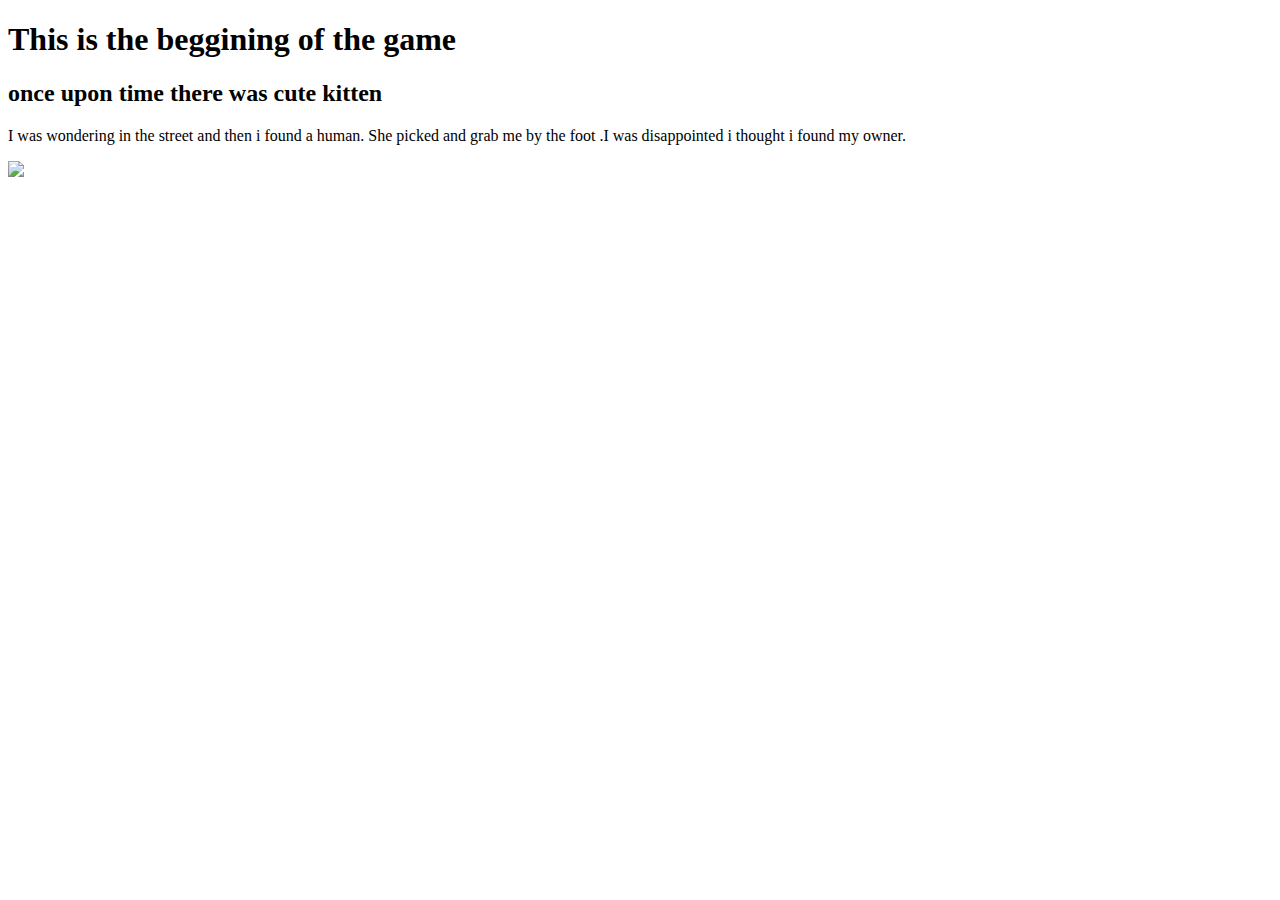
==== index.html @ 1348d64f "LAZY SLOTH" ====
<!DOCTYPE html>
    <html> 
        <head>
            <title>Adventure Game</title>
            <link href="savage.css"rel="stylesheet" type="text/css"
        </head>

        <body>
<h1> This is the beggining of the game </h1>
        </body>
<h2> once upon time there was cute kitten</h2>
   </html>
<p> I was wondering in the street and then i found a human. She picked and grab me by the foot .I was disappointed i thought i found my owner.</p> 

<img src = "https://s-media-cache-ak0.pinimg.com/564x/6d/f6/a2/6df6a20d8ee2f8a36949f9755876b0ef.jpg">
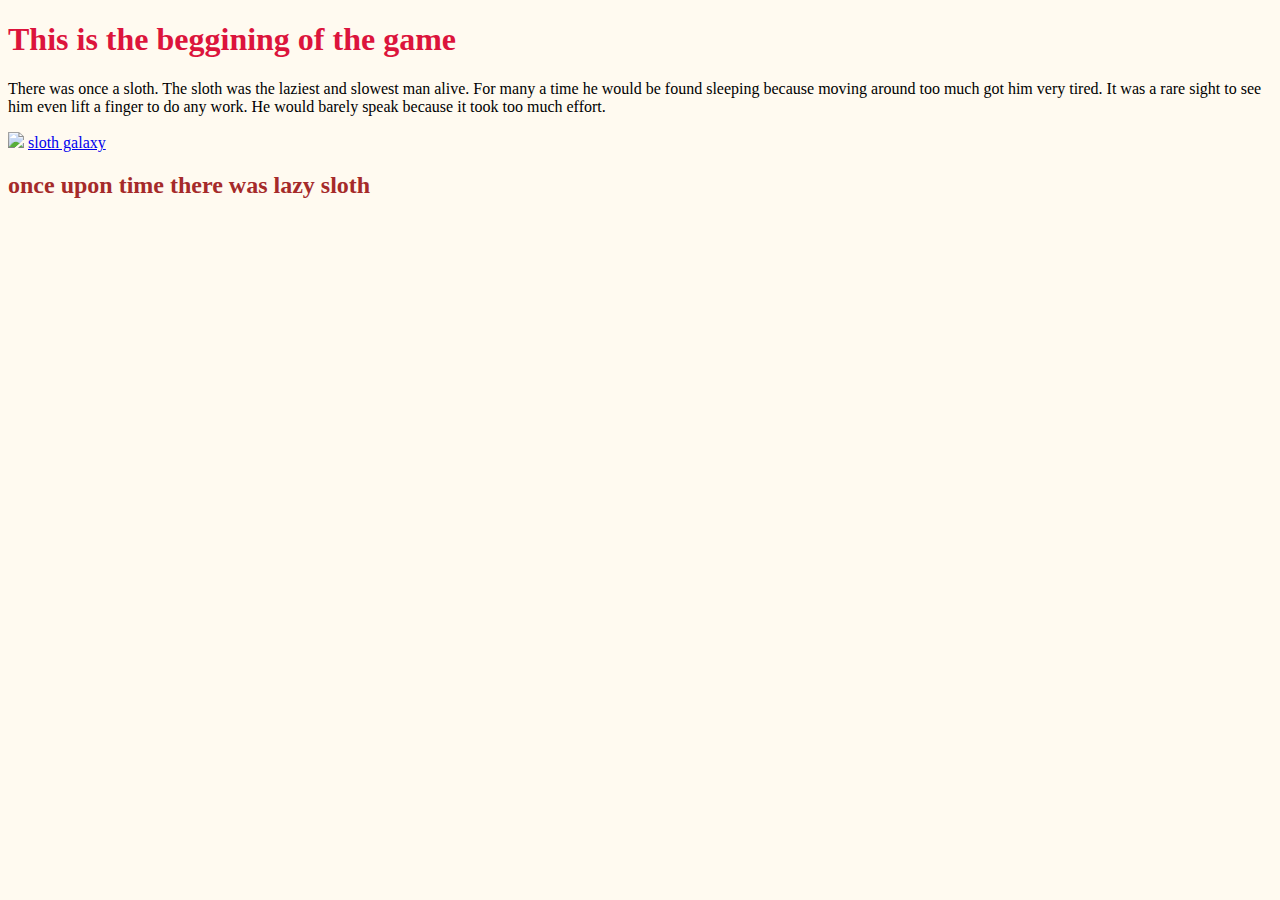
==== commit 7da7b509: "story about lazy sloth and his friend epson" ====
--- a/index.html
+++ b/index.html
@@ -1,17 +1,25 @@
 <!DOCTYPE html>
-    <html> 
+    <html>
+        
         <head>
+            
             <title>Adventure Game</title>
-            <link href="savage.css"rel="stylesheet" type="text/css"
+            <link href="savage.css"rel="stylesheet" type="text/css">
+
         </head>
 
         <body>
-<h1> This is the beggining of the game </h1>
+            
+            <h1> This is the beggining of the game </h1>
+            <p> There was once a sloth. The sloth was the laziest and slowest man alive. For many a time he would be found sleeping because moving around too much got him very tired. It was a rare sight to see him even lift a finger to do any work. He would barely speak because it took too much effort. </p> 
+
+            <img src = "https://s-media-cache-ak0.pinimg.com/736x/5e/af/07/5eaf077a091f4866f33f91e1b45d421e.jpg">
+            <a href="lazysloth.html">sloth galaxy</a>
+            <h2> once upon time there was lazy sloth</h2>
         </body>
-<h2> once upon time there was cute kitten</h2>
+              
    </html>
-<p> I was wondering in the street and then i found a human. She picked and grab me by the foot .I was disappointed i thought i found my owner.</p> 
 
-<img src = "https://s-media-cache-ak0.pinimg.com/564x/6d/f6/a2/6df6a20d8ee2f8a36949f9755876b0ef.jpg">
-        
+
+
         --- a/savage.css
+++ b/savage.css
@@ -0,0 +1,9 @@
+h1{
+    color:crimson
+}
+h2{
+    color:brown
+}
+body{
+    background-color:floralwhite
+}